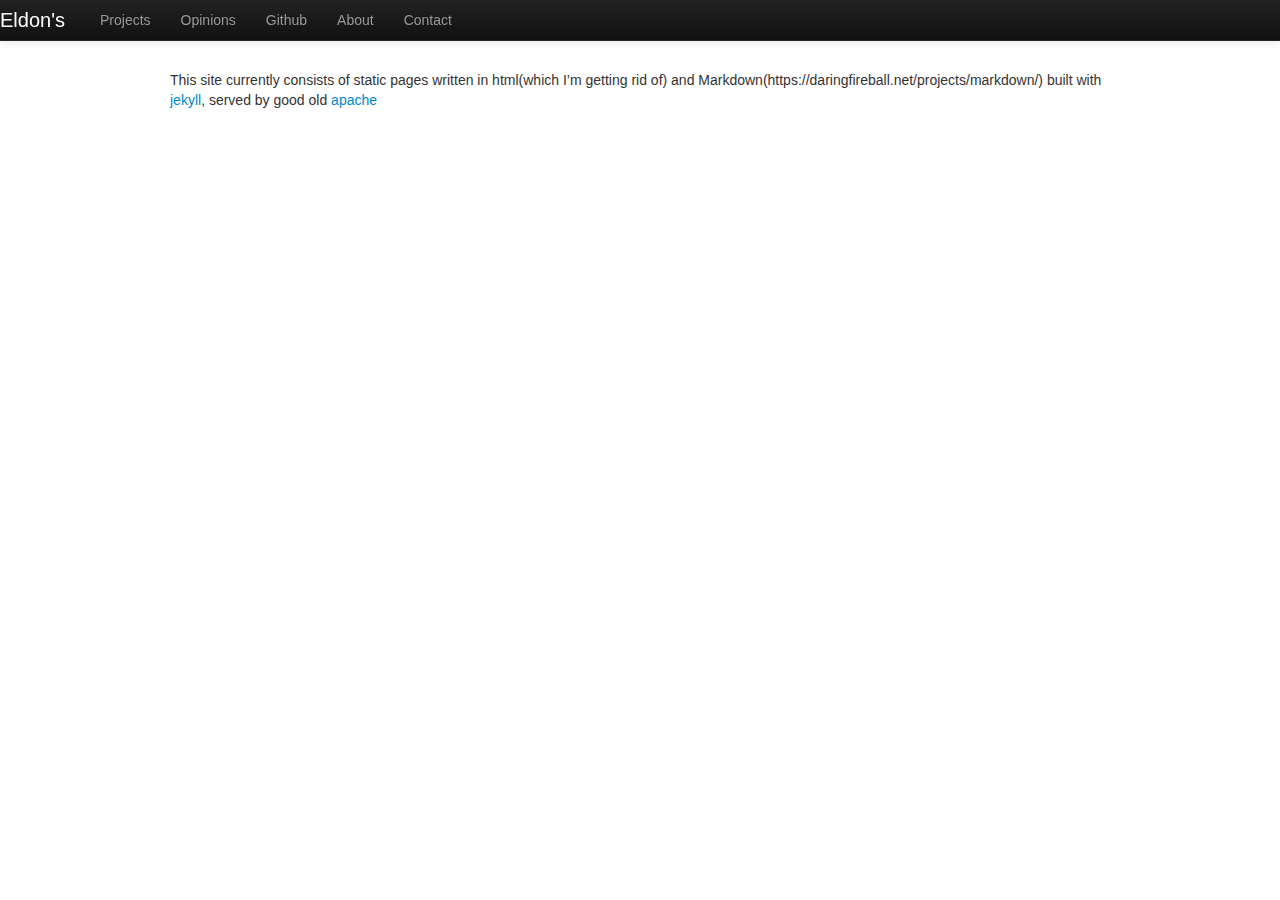
==== this-site/index.html @ a68b6b65 "Generated as of Thu Jun 20 19:37:54 UTC 2013" ====
<!DOCTYPE html>
<html lang='en'>
  <head>
    <title></title>
    <link href='/css/bootstrap.css' rel='stylesheet'>
    <link href='/css/custom.css' rel='stylesheet'>
  </head>
  <body data-offset='90' data-spy='scroll' data-target='.navbar'>
    <script src='/js/jquery.js'></script>
    <script src='/js/bootstrap.min.js'></script>
    <script src='/js/custom.js'></script>
    <div class='container'>
      <div class='fill'>
        <div class='navbar navbar-inverse navbar-fixed-top'>
          <div class='navbar-inner'>
            <a class='brand' href='#'>Eldon&apos;s</a>
            <ul class='nav'>
              <li>
                <a class='homesection' href='/#projects'>Projects</a>
              </li>
              <li>
                <a class='homesection' href='/#opinions'>Opinions</a>
              </li>
              <li>
                <a href='http://www.github.com/eldondev' id='header_github'>Github</a>
              </li>
              <li>
                <a href='http://twitter.com/eldondev' id='header_about'>About</a>
              </li>
              <li>
                <a href='mailto:eldon@eldondev.com' id='header_contact'>Contact</a>
              </li>
            </ul>
          </div>
        </div>
      </div>
      <div class='content'>
        <p>This site currently consists of static pages written in html(which I&#8217;m getting rid of) and Markdown(https://daringfireball.net/projects/markdown/) built with <a href='https://jekyllrb.com'>jekyll</a>, served by good old <a href='http://projects.apache.org/projects/http_server.html'>apache</a></p>
      </div>
    </div>
  </body>
</html>
---- css/custom.css ----
body {
	padding:70px;
}
section { 
	padding-top: 70px;
	margin-top: -70px;
};
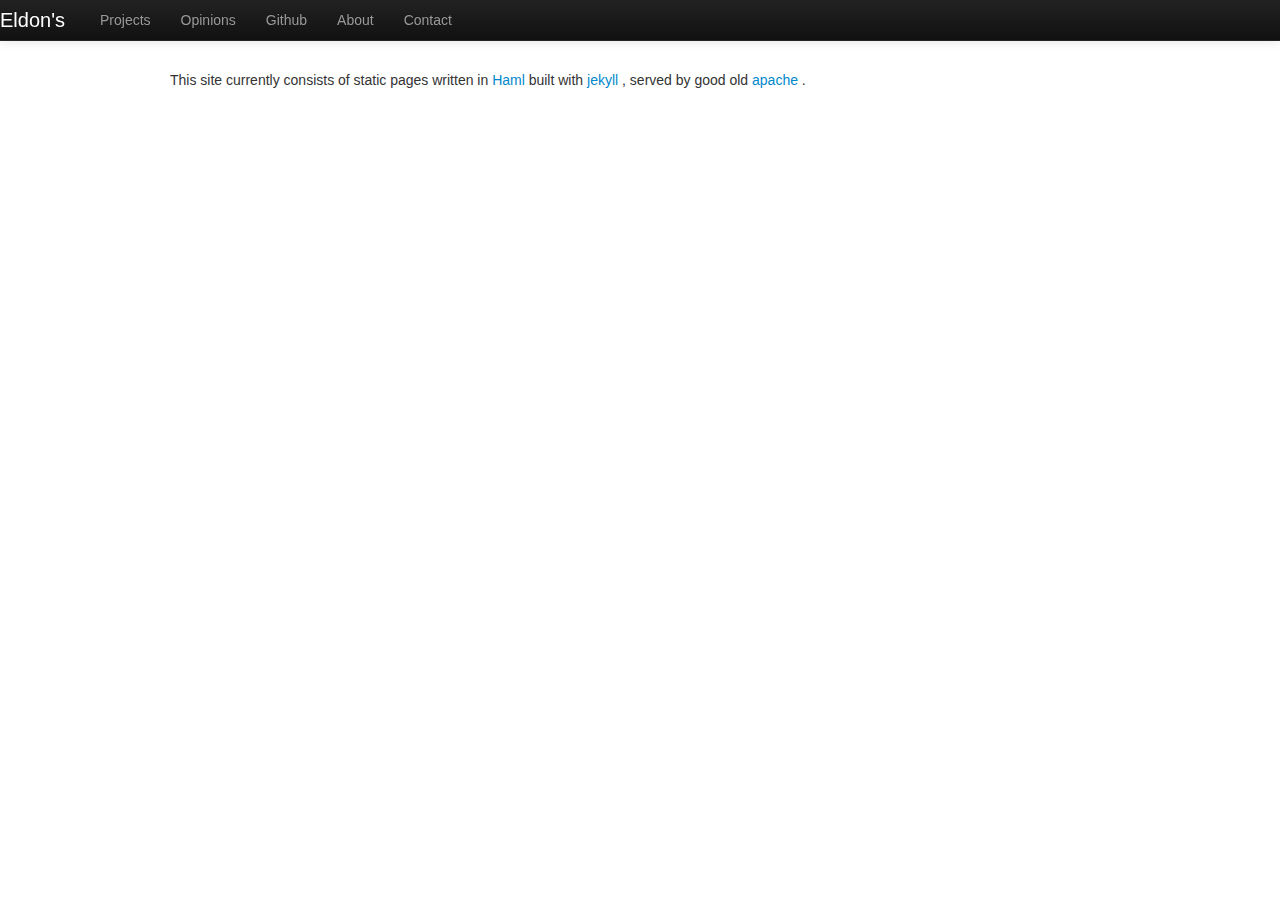
==== commit 0654535e: "Get rid of trash in this-site directory" ====
--- a/this-site/index.html
+++ b/this-site/index.html
@@ -35,7 +35,14 @@
         </div>
       </div>
       <div class='content'>
-        <p>This site currently consists of static pages written in html(which I&#8217;m getting rid of) and Markdown(https://daringfireball.net/projects/markdown/) built with <a href='https://jekyllrb.com'>jekyll</a>, served by good old <a href='http://projects.apache.org/projects/http_server.html'>apache</a></p>
+        This site currently consists of static pages written in
+<a href='https://haml.info/'>Haml</a>
+built with
+<a href='https://jekyllrb.com/'>jekyll</a>
+, served by good old
+<a href='http://projects.apache.org/projects/http_server.html'>apache</a>
+&#46;
+
       </div>
     </div>
   </body>
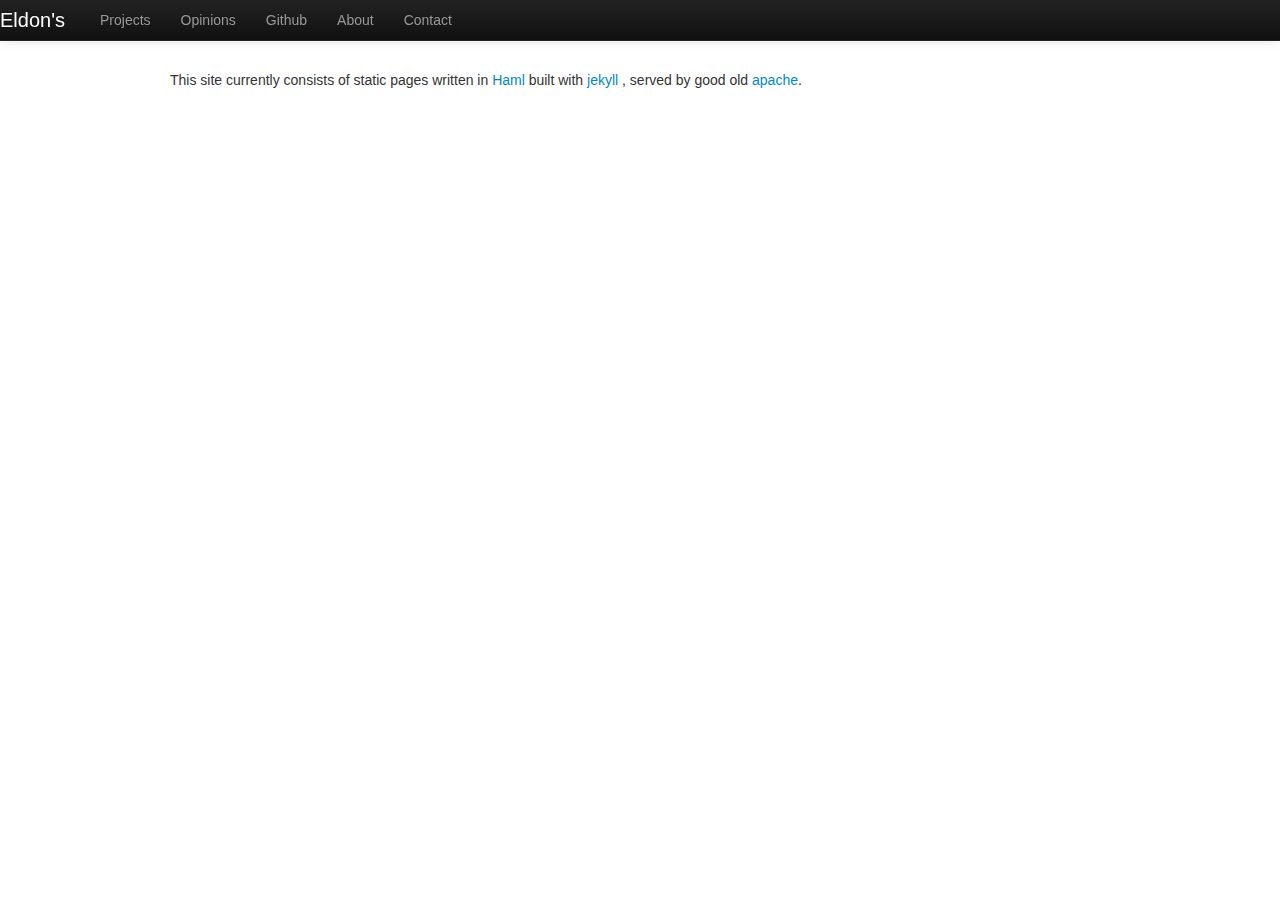
==== commit 151b0913: "Unescape period by using succeed function." ====
--- a/this-site/index.html
+++ b/this-site/index.html
@@ -40,8 +40,7 @@
 built with
 <a href='https://jekyllrb.com/'>jekyll</a>
 , served by good old
-<a href='http://projects.apache.org/projects/http_server.html'>apache</a>
-&#46;
+<a href='http://projects.apache.org/projects/http_server.html'>apache</a>.
 
       </div>
     </div>
